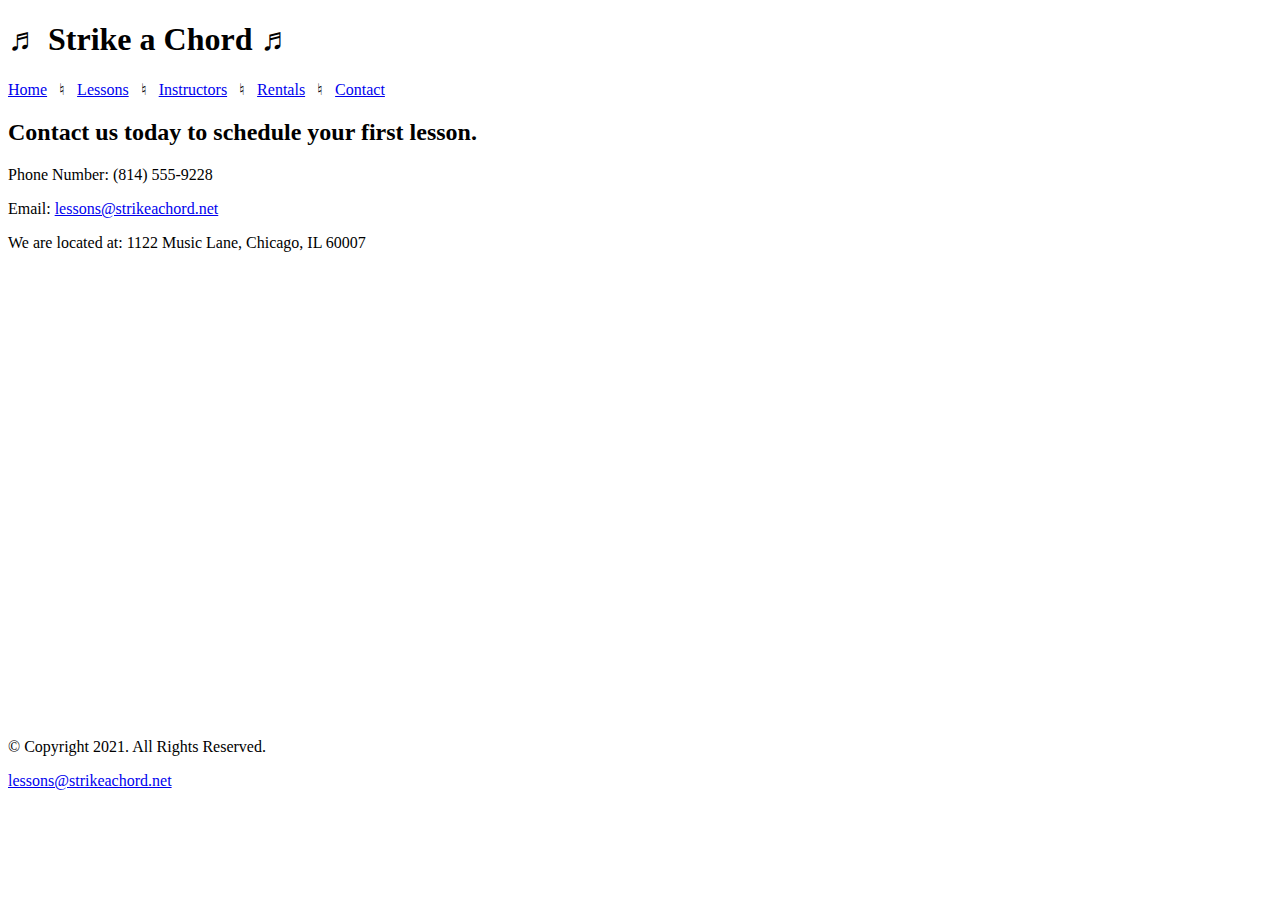
==== contact.html @ 1b786d63 "Initial commit" ====
<!DOCTYPE html>
<!-- 
	Student Name: Maria Cruz
	File Name: contact.html
	Today's Date: May 20, 2021
 -->
<html lang="en">
<head>
	<title>Strike a Chord: Contact</title>
	<meta charset="utf-8">
</head>
<body>

	<header>
		<h1> &#9836; Strike a Chord &#9836; </h1>
	</header>
	
	<nav>
		<p><a href="index.html">Home</a> &nbsp; &#9838; &nbsp; 
		<a href="lessons.html">Lessons</a> &nbsp; &#9838; &nbsp; 
		<a href="instructors.html">Instructors</a> &nbsp; &#9838; &nbsp; 
		<a href="rentals.html">Rentals</a> &nbsp; &#9838; &nbsp; 
		<a href="contact.html">Contact</a></p>
	</nav>
	
	<!-- Use the main area to add the main content to the webpage -->
	<main>
        
        <div id="contact">
            
            <h2>Contact us today to schedule your first lesson.</h2>
            <p>Phone Number: (814) 555-9228</p>
            <p>Email: <a href="mailto:lessons@strikeachord.net">lessons@strikeachord.net</a></p>
            <p>We are located at: 1122 Music Lane, Chicago, IL 60007</p>
            
            <iframe src="https://www.google.com/maps/embed?pb=!1m18!1m12!1m3!1d380513.7160580949!2d-88.01215278051977!3d41.83339249282865!2m3!1f0!2f0!3f0!3m2!1i1024!2i768!4f13.1!3m3!1m2!1s0x880e2c3cd0f4cbed%3A0xafe0a6ad09c0c000!2sChicago%2C+IL!5e0!3m2!1sen!2sus!4v1558660826146!5m2!1sen!2sus" width="600" height="450" style="border:0" allowfullscreen></iframe>
        
        </div>
        
	</main>
	
	<footer>
		<p>&copy; Copyright 2021. All Rights Reserved.</p>
		<p><a href="mailto:lessons@strikeachord.net">lessons@strikeachord.net</a></p>
	</footer>
	
</body>
</html>
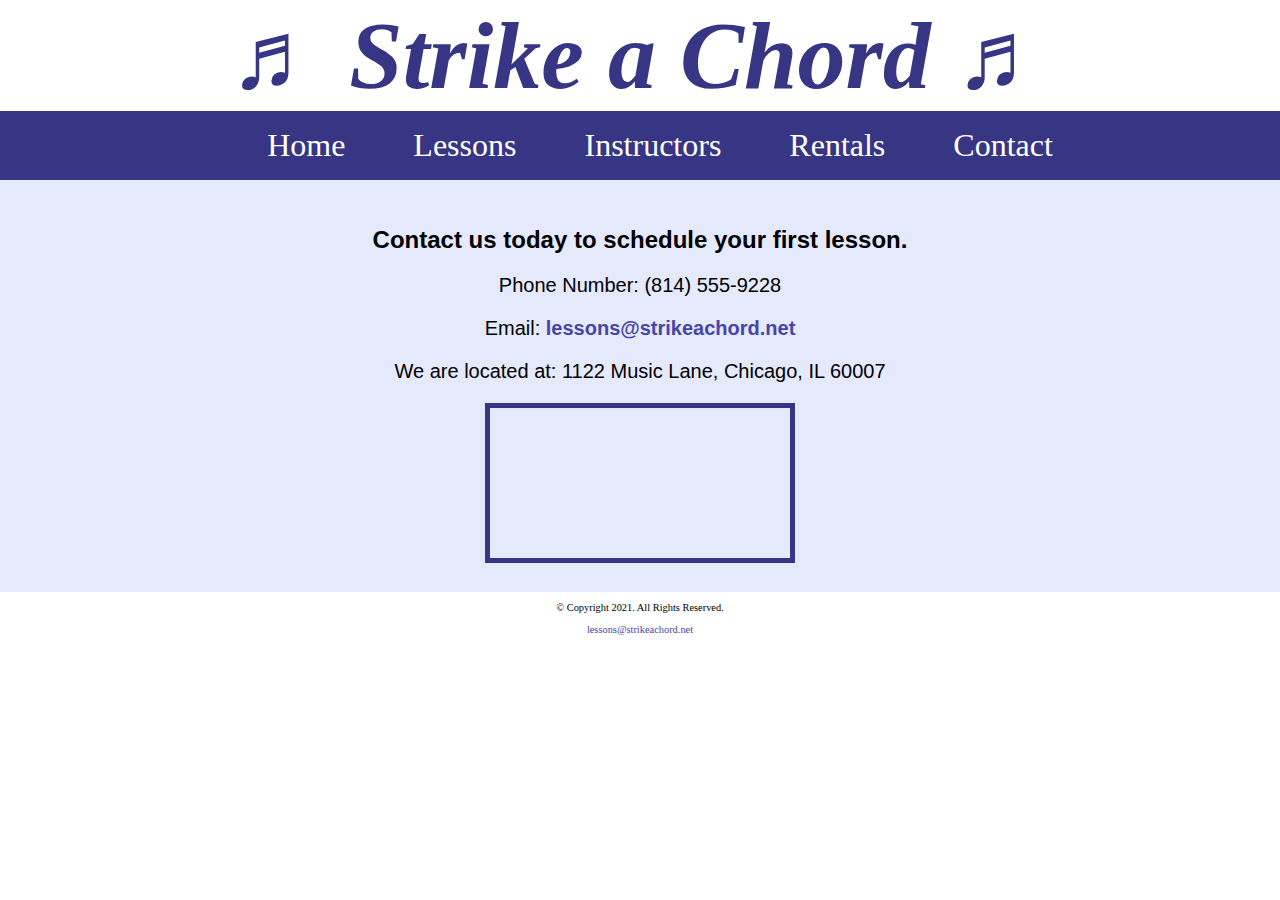
==== commit 98b90ff4: "Made style changes" ====
--- a/contact.html
+++ b/contact.html
@@ -1,48 +1,51 @@
 <!DOCTYPE html>
 <!-- 
-	Student Name: Maria Cruz
+	Student Name: Mackenzie Bishop
 	File Name: contact.html
-	Today's Date: May 20, 2021
+	Today's Date: 2/15/2023
  -->
 <html lang="en">
 <head>
-	<title>Strike a Chord: Contact</title>
-	<meta charset="utf-8">
+    <title>Strike a Chord: Contact</title>
+    <meta charset="utf-8">
+    <link rel="stylesheet" href="css/styles.css">
 </head>
+
 <body>
 
-	<header>
-		<h1> &#9836; Strike a Chord &#9836; </h1>
-	</header>
-	
-	<nav>
-		<p><a href="index.html">Home</a> &nbsp; &#9838; &nbsp; 
-		<a href="lessons.html">Lessons</a> &nbsp; &#9838; &nbsp; 
-		<a href="instructors.html">Instructors</a> &nbsp; &#9838; &nbsp; 
-		<a href="rentals.html">Rentals</a> &nbsp; &#9838; &nbsp; 
-		<a href="contact.html">Contact</a></p>
-	</nav>
-	
-	<!-- Use the main area to add the main content to the webpage -->
-	<main>
-        
+    <header>
+        <h1> &#9836; Strike a Chord &#9836; </h1>
+    </header>
+
+    <nav>
+        <ul>
+            <li><a href="index.html">Home</a></li>
+            <li><a href="lessons.html">Lessons</a></li>
+            <li><a href="instructors.html">Instructors</a></li>
+            <li><a href="rentals.html">Rentals</a></li>
+            <li><a href="contact.html">Contact</a></li>
+        </ul>
+    </nav>
+
+    <!-- Use the main area to add the main content to the webpage -->
+    <main>
+
         <div id="contact">
-            
+
             <h2>Contact us today to schedule your first lesson.</h2>
             <p>Phone Number: (814) 555-9228</p>
             <p>Email: <a href="mailto:lessons@strikeachord.net">lessons@strikeachord.net</a></p>
             <p>We are located at: 1122 Music Lane, Chicago, IL 60007</p>
-            
-            <iframe src="https://www.google.com/maps/embed?pb=!1m18!1m12!1m3!1d380513.7160580949!2d-88.01215278051977!3d41.83339249282865!2m3!1f0!2f0!3f0!3m2!1i1024!2i768!4f13.1!3m3!1m2!1s0x880e2c3cd0f4cbed%3A0xafe0a6ad09c0c000!2sChicago%2C+IL!5e0!3m2!1sen!2sus!4v1558660826146!5m2!1sen!2sus" width="600" height="450" style="border:0" allowfullscreen></iframe>
-        
+
+            <iframe src="https://www.google.com/maps/embed?pb=!1m18!1m12!1m3!1d380513.7160580949!2d-88.01215278051977!3d41.83339249282865!2m3!1f0!2f0!3f0!3m2!1i1024!2i768!4f13.1!3m3!1m2!1s0x880e2c3cd0f4cbed%3A0xafe0a6ad09c0c000!2sChicago%2C+IL!5e0!3m2!1sen!2sus!4v1558660826146!5m2!1sen!2sus" class="map" allowfullscreen></iframe>
+
         </div>
-        
-	</main>
-	
-	<footer>
-		<p>&copy; Copyright 2021. All Rights Reserved.</p>
-		<p><a href="mailto:lessons@strikeachord.net">lessons@strikeachord.net</a></p>
-	</footer>
-	
-</body>
-</html>+
+    </main>
+
+    <footer>
+        <p>&copy; Copyright 2021. All Rights Reserved.</p>
+        <p><a href="mailto:lessons@strikeachord.net">lessons@strikeachord.net</a></p>
+    </footer>
+
+</body></html>--- a/css/styles.css
+++ b/css/styles.css
@@ -0,0 +1,109 @@
+/*
+Author: Mackenzie Bishop
+Date: 2/15/2023
+File Name: styles.css
+*/
+
+/* CSS Reset */
+body, header, nav, main, footer, img, h1 {
+    margin: 0;
+    padding: 0;
+    border: 0;
+}
+
+/* Style rule for images */
+img {
+    max-width: 100%;
+    display: block;
+}
+
+/* Style rules for header content */
+header {
+    text-align: center;
+    font-size: 3em;
+    color: #373684;
+}
+
+header h1 {
+    font-style: italic;
+}
+
+/* Style rules for navigation area */
+nav {
+    background-color: #373684;
+}
+
+nav ul {
+    list-style-type: none;
+    margin: 0;
+    text-align: center;
+}
+
+nav li {
+    display: inline-block;
+    font-size: 2em;
+}
+
+nav li a {
+    display: block;
+    color: #fff;
+    text-align: center;
+    padding: 0.5em 1em;
+    text-decoration: none;
+}
+
+/* Style rules for main content */
+main {
+    padding: 2%;
+    background-color: #e5e9fc;
+    overflow: auto;
+    font-family: Verdana, Arial, sans-serif;
+}
+
+main p {
+    font-size: 1.25em;
+}
+
+.action {
+    font-size: 1.75em;
+    color: #373684;
+    font-weight: bold;
+}
+
+#piano, #guitar, # violin {
+    width: 29%;
+    float: left;
+    margin: 0 2%;
+}
+
+#info {
+    clear: left;
+    background-color: #c0caf7;
+    padding: 1% 2%;
+}
+
+#contact {
+    text-align: center;
+}
+
+#contact a {
+    color: #4645a8;
+    text-decoration: none;
+    font-weight: bold;
+}
+
+.map {
+    border: 5px solid #373684;
+}
+
+/* Style rules for footer content */
+footer {
+    text-align: center;
+    font-size: 0.65em;
+    clear: left;
+}
+
+footer a {
+    color: #4645a8;
+    text-decoration: none;
+}